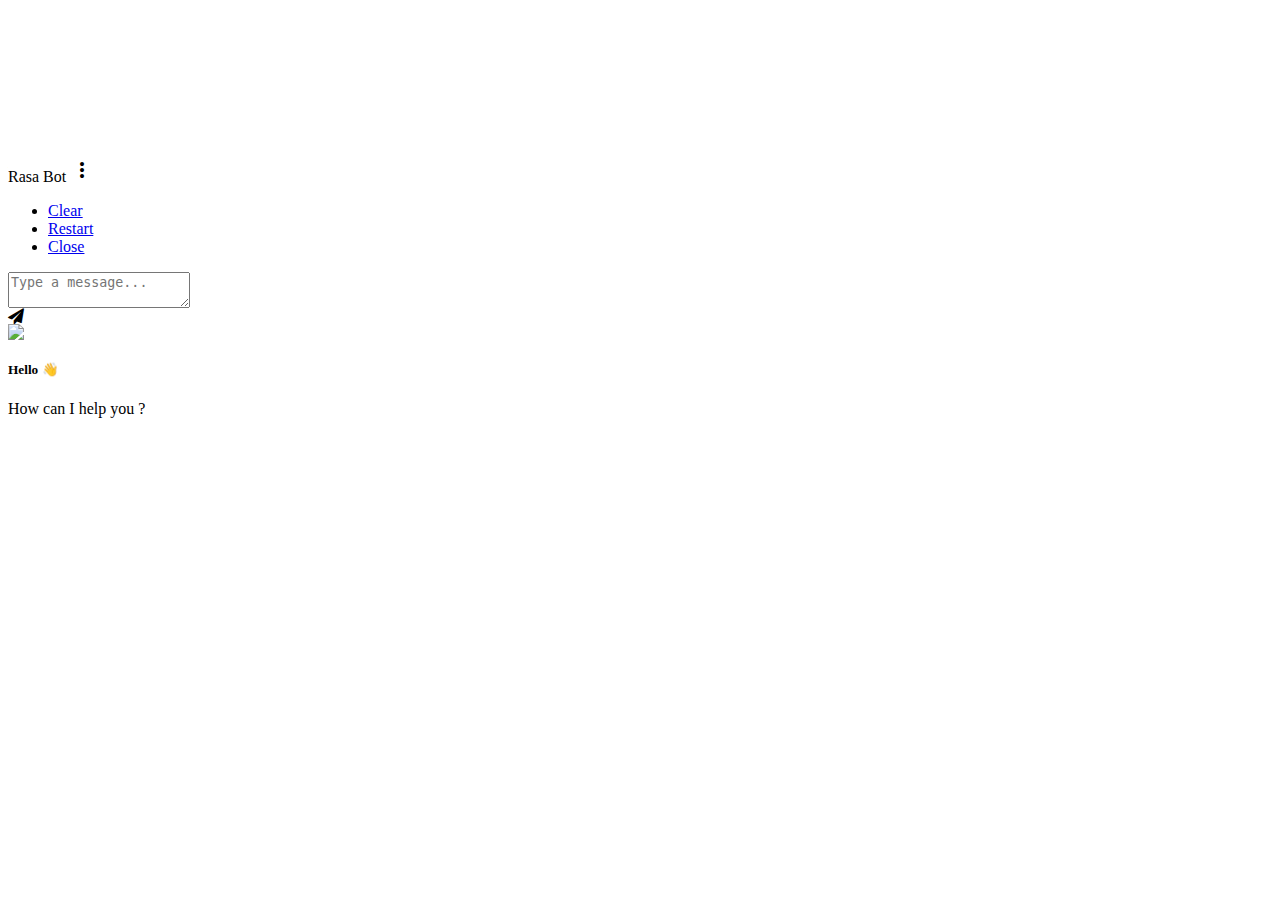
==== widget/templates/index.html @ 41467ca9 "added widget files" ====
<html>
  <head>
    <title>Rasa Bot</title>

    <!--Let browser know website is optimized for mobile-->
    <meta name="viewport" content="width=device-width, initial-scale=1.0" />
    <meta content="text/html;charset=utf-8" http-equiv="Content-Type" />
    <meta content="utf-8" http-equiv="encoding" />

    <!--Import Google Icon Font-->
    <link
      href="https://fonts.googleapis.com/icon?family=Material+Icons"
      rel="stylesheet"
    />
    <link rel="preconnect" href="https://fonts.gstatic.com" />
    <link
      href="https://fonts.googleapis.com/css2?family=Open+Sans&display=swap"
      rel="stylesheet"
    />
    <link
      href="https://fonts.googleapis.com/css?family=Raleway:500&display=swap"
      rel="stylesheet"
    />

    <link rel="preconnect" href="https://fonts.gstatic.com" />
    <link
      href="https://fonts.googleapis.com/css2?family=Roboto:wght@300&display=swap"
      rel="stylesheet"
    />

    <link rel="preconnect" href="https://fonts.gstatic.com" />
    <link
      href="https://fonts.googleapis.com/css2?family=Lato&display=swap"
      rel="stylesheet"
    />

    <!--Import Font Awesome Icon Font-->
    <link
      rel="stylesheet"
      href="https://cdnjs.cloudflare.com/ajax/libs/font-awesome/4.7.0/css/font-awesome.min.css"
      integrity="sha256-eZrrJcwDc/3uDhsdt61sL2oOBY362qM3lon1gyExkL0="
      crossorigin="anonymous"
    />

    <!--Import materialize.css-->
    <link
      rel="stylesheet"
      type="text/css"
      href="static/css/materialize.min.css"
    />

    <!--Main css-->
    <link rel="stylesheet" type="text/css" href="static/css/style.css" />
    <meta name="viewport" content="width=device-width, initial-scale=1" />
  </head>

  <body>
    <div class="container">
      <!-- Modal for rendering the charts, declare this if you want to render charts, 
         else you remove the modal -->
      <div id="modal1" class="modal">
        <canvas id="modal-chart"></canvas>
      </div>

      <!--chatbot widget -->
      <div class="widget">
        <div class="chat_header">
          <!--Add the name of the bot here -->
          <span class="chat_header_title">Rasa Bot</span>
          <span class="dropdown-trigger" href="#" data-target="dropdown1">
            <i class="material-icons"> more_vert </i>
          </span>

          <!-- Dropdown menu-->
          <ul id="dropdown1" class="dropdown-content">
            <li><a href="#" id="clear">Clear</a></li>
            <li><a href="#" id="restart">Restart</a></li>
            <li><a href="#" id="close">Close</a></li>
          </ul>
        </div>

        <!--Chatbot contents goes here -->
        <div class="chats" id="chats">
          <div class="clearfix"></div>
        </div>

        <!--keypad for user to type the message -->
        <div class="keypad" contenteditable>
          <textarea 
            id="userInput"
            placeholder="Type a message..."
            class="usrInput"
          ></textarea>
          <div id="sendButton">
            <i class="fa fa-paper-plane" aria-hidden="true"></i>
          </div>
        </div>
      </div>
      <script>
        var speech = true;
        window.SpeechRecognition = window.SpeechRecognition
                        || window.webkitSpeechRecognition;
  
        const recognition = new SpeechRecognition();
        recognition.interimResults = true;
        const words = document.querySelector('.usrInput');
        //words.appendChild(usrInput);
  
        recognition.addEventListener('result', e => {
            const transcript = Array.from(e.results)
                .map(result => result[0])
                .map(result => result.transcript)
                .join('')
  
            document.getElementById("p").innerHTML = transcript;
            console.log(transcript);
        });
          
        if (speech == true) {
            recognition.start();
            recognition.addEventListener('end', recognition.start);
        }
      </script>

      <!--bot profile-->
      <div class="profile_div" id="profile_div">
        <img class="imgProfile" src="static/img/botAvatar.png" />
      </div>

      <!-- Bot pop-up intro -->
      <div class="tap-target" data-target="profile_div">
        <div class="tap-target-content">
          <h5 class="white-text">Hello 👋</h5>
          <p class="white-text">
            How can I help you ?
          </p>
        </div>
      </div>
    </div>

    <!--JavaScript at end of body for optimized loading-->
    <script src="https://ajax.googleapis.com/ajax/libs/jquery/3.3.1/jquery.min.js"></script>
    <script
      type="text/javascript"
      src="static/js/lib/materialize.min.js"
    ></script>
    <script src="static/js/lib/uuid.min.js"></script>
    <!--Main Script -->
    <script type="text/javascript" src="static/js/script.js"></script>

    <!--Chart.js Script -->
    <script type="text/javascript" src="static/js/lib/chart.min.js"></script>
    <script type="text/javascript" src="static/js/lib/showdown.min.js"></script>
  </body>
</html>
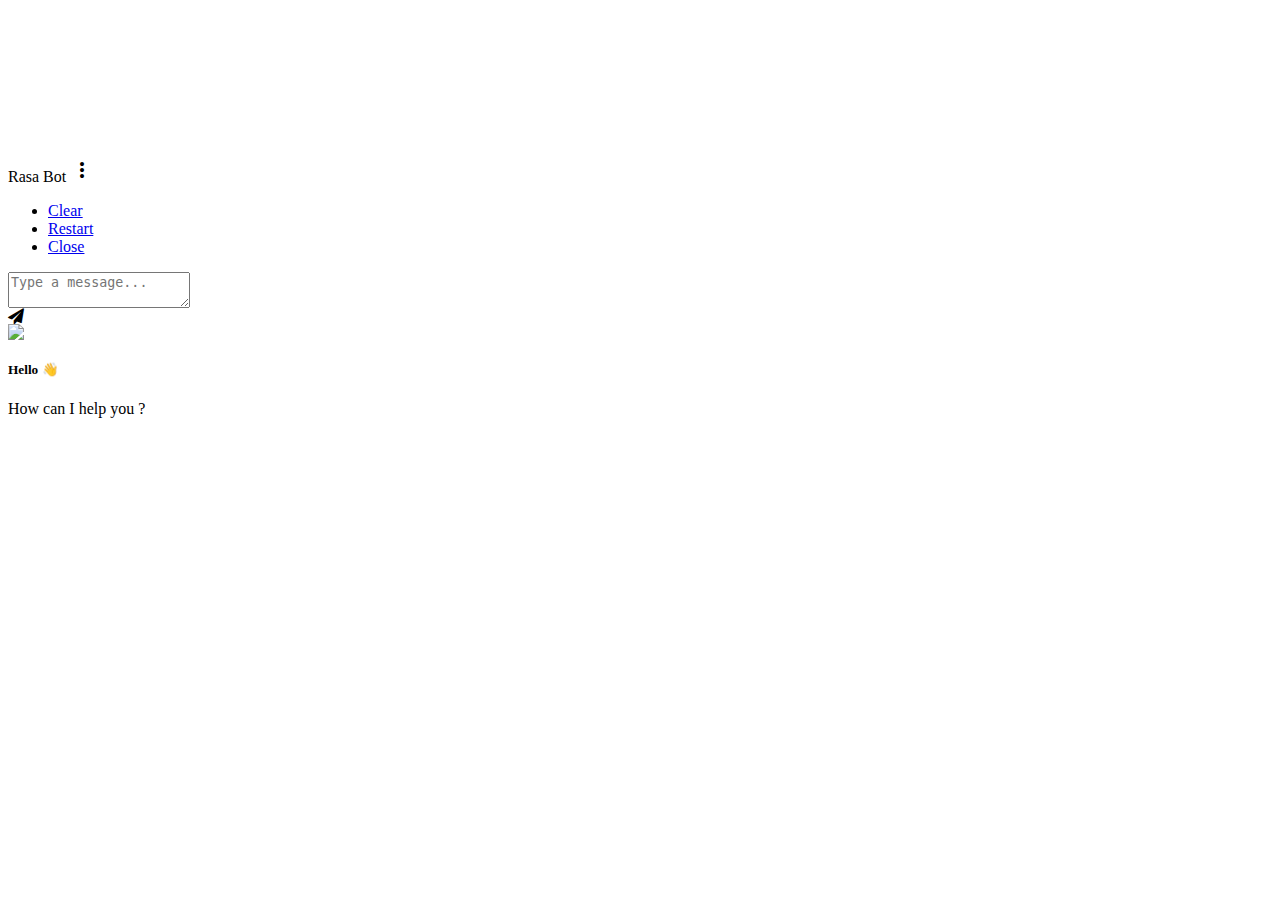
==== commit 916d811c: "stt" ====
--- a/widget/templates/index.html
+++ b/widget/templates/index.html
@@ -85,8 +85,8 @@
         </div>
 
         <!--keypad for user to type the message -->
-        <div class="keypad" contenteditable>
-          <textarea 
+        <div class="keypad">
+          <textarea contenteditable
             id="userInput"
             placeholder="Type a message..."
             class="usrInput"
@@ -112,13 +112,14 @@
                 .map(result => result.transcript)
                 .join('')
   
-            document.getElementById("p").innerHTML = transcript;
+            document.getElementById("userInput").value = transcript;
             console.log(transcript);
         });
           
         if (speech == true) {
             recognition.start();
             recognition.addEventListener('end', recognition.start);
+            recognition.addEventListener('end', e => console.log("end"));
         }
       </script>
 
